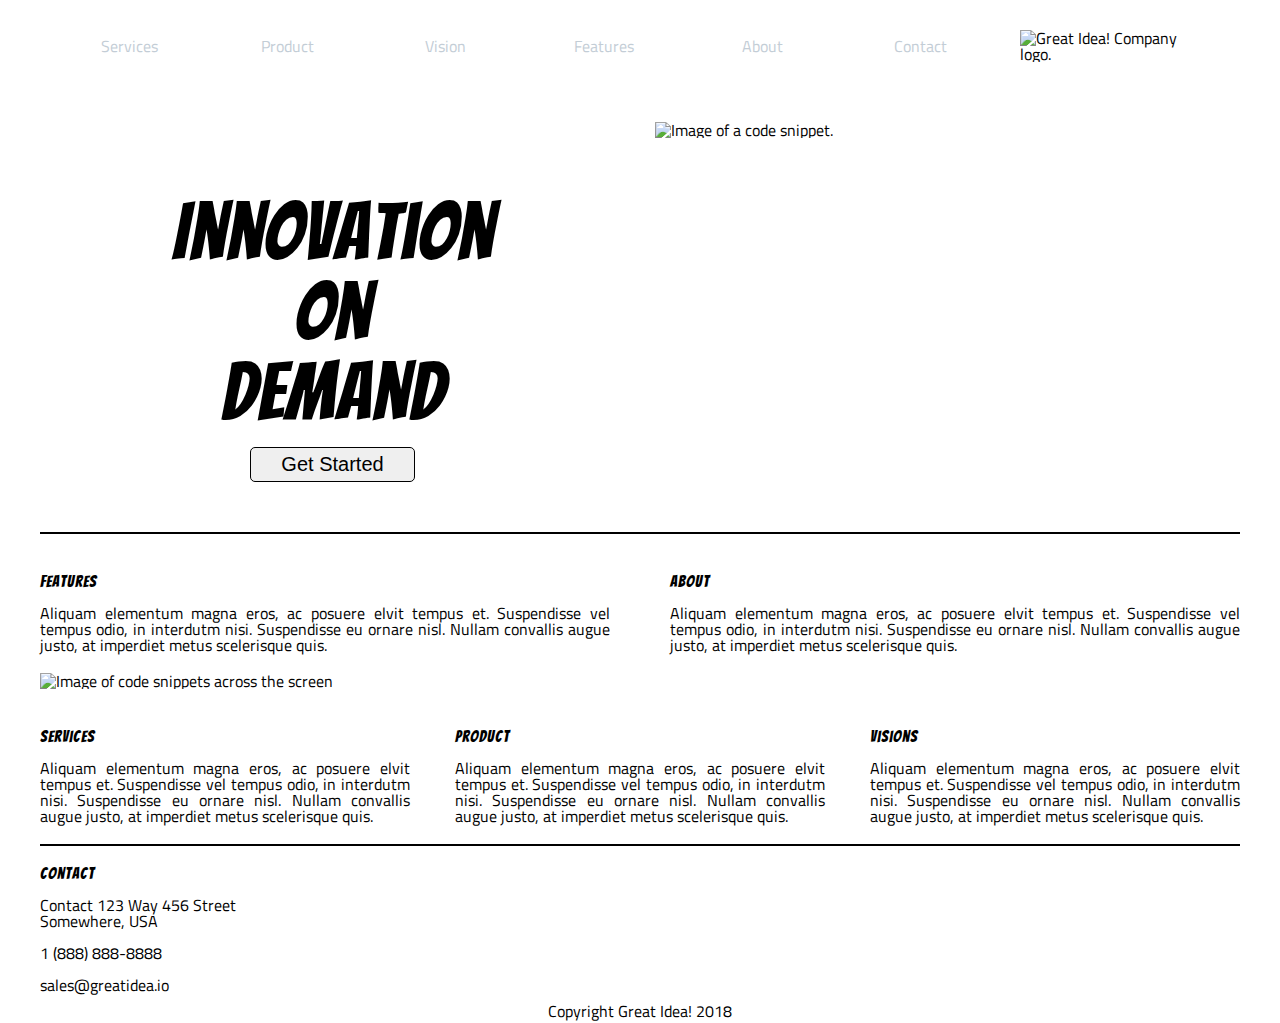
==== great-idea/index.html @ 85949fc9 "conversion of project from inline-block to flexbox" ====
<!DOCTYPE html>

<html lang="en">
  <head>
    <meta charset="utf-8" />

    <title>Great Idea!</title>

    <link
      href="https://fonts.googleapis.com/css?family=Bangers|Titillium+Web"
      rel="stylesheet"
    />
    <link rel="stylesheet" href="css/index.css" />

    <!--[if lt IE 9]>
      <script src="https://cdnjs.cloudflare.com/ajax/libs/html5shiv/3.7.3/html5shiv.js"></script>
    <![endif]-->
  </head>

  <body>
    <header>
      <nav>
        <ul class="nav">
          <li>Services</li>
          <li>Product</li>
          <li>Vision</li>
          <li>Features</li>
          <li>About</li>
          <li>Contact</li>
        </ul>
        <div class="logo_wrapper">
          <img
            class="logo"
            src="img/logo.png"
            alt="Great Idea! Company logo."
          />
        </div>
      </nav>
    </header>
    <section class="main_section">
      <div class="main_section-text">
        <h1>
          Innovation <br />
          On <br />
          Demand
        </h1>
        <button>Get Started</button>
      </div>
      <div class="main_section-image">
        <img src="img/header-img.png" alt="Image of a code snippet." />
      </div>
    </section>
    <section class="feature_section">
      <hr />
      <div class="section_two_sub1">
        <div class="section_two_sub1-features">
          <h1>Features</h1>
          <p>
            Aliquam elementum magna eros, ac posuere elvit tempus et.
            Suspendisse vel tempus odio, in interdutm nisi. Suspendisse eu
            ornare nisl. Nullam convallis augue justo, at imperdiet metus
            scelerisque quis.
          </p>
        </div>
        <div class="section_two_sub1-about">
          <h1>About</h1>
          <p>
            Aliquam elementum magna eros, ac posuere elvit tempus et.
            Suspendisse vel tempus odio, in interdutm nisi. Suspendisse eu
            ornare nisl. Nullam convallis augue justo, at imperdiet metus
            scelerisque quis.
          </p>
        </div>
      </div>
      <div class="section_two_sub2">
        <img
          class="middle-img"
          src="img/mid-page-accent.jpg"
          alt="Image of code snippets across the screen"
        />
      </div>
      <div class="section_two_sub3">
        <div class="section_two_sub3-service">
          <h1>Services</h1>
          <p>
            Aliquam elementum magna eros, ac posuere elvit tempus et.
            Suspendisse vel tempus odio, in interdutm nisi. Suspendisse eu
            ornare nisl. Nullam convallis augue justo, at imperdiet metus
            scelerisque quis.
          </p>
        </div>
        <div class="section_two_sub3-product">
          <h1>Product</h1>
          <p>
            Aliquam elementum magna eros, ac posuere elvit tempus et.
            Suspendisse vel tempus odio, in interdutm nisi. Suspendisse eu
            ornare nisl. Nullam convallis augue justo, at imperdiet metus
            scelerisque quis.
          </p>
        </div>
        <div class="section_two_sub3-visions">
          <h1>Visions</h1>
          <p>
            Aliquam elementum magna eros, ac posuere elvit tempus et.
            Suspendisse vel tempus odio, in interdutm nisi. Suspendisse eu
            ornare nisl. Nullam convallis augue justo, at imperdiet metus
            scelerisque quis.
          </p>
        </div>
      </div>
      <hr />
    </section>
    <footer>
      <div>
        <h1>Contact</h1>
        <p>
          Contact 123 Way 456 Street <br />
          Somewhere, USA <br />
          <br />
          1 (888) 888-8888 <br />
          <br />
          sales@greatidea.io
        </p>
      </div>
      <div>
        <small>
          Copyright Great Idea! 2018
        </small>
      </div>
    </footer>
  </body>
</html>
---- great-idea/css/index.css ----
/* http://meyerweb.com/eric/tools/css/reset/ 
   v2.0 | 20110126
   License: none (public domain)
*/

html,
body,
div,
span,
applet,
object,
iframe,
h1,
h2,
h3,
h4,
h5,
h6,
p,
blockquote,
pre,
a,
abbr,
acronym,
address,
big,
cite,
code,
del,
dfn,
em,
img,
ins,
kbd,
q,
s,
samp,
small,
strike,
strong,
sub,
sup,
tt,
var,
b,
u,
i,
center,
dl,
dt,
dd,
ol,
ul,
li,
fieldset,
form,
label,
legend,
table,
caption,
tbody,
tfoot,
thead,
tr,
th,
td,
article,
aside,
canvas,
details,
embed,
figure,
figcaption,
footer,
header,
hgroup,
menu,
nav,
output,
ruby,
section,
summary,
time,
mark,
audio,
video {
  margin: 0;
  padding: 0;
  border: 0;
  font-size: 100%;
  font: inherit;
  vertical-align: baseline;
}
/* HTML5 display-role reset for older browsers */
article,
aside,
details,
figcaption,
figure,
footer,
header,
hgroup,
menu,
nav,
section {
  display: block;
}
body {
  line-height: 1;
}
ol,
ul {
  list-style: none;
}
blockquote,
q {
  quotes: none;
}
blockquote:before,
blockquote:after,
q:before,
q:after {
  content: "";
  content: none;
}
table {
  border-collapse: collapse;
  border-spacing: 0;
}

/* Set every element's box-sizing to border-box */
* {
  box-sizing: border-box;
}

html,
body {
  height: 100%;
  font-family: "Titillium Web", sans-serif;
}

h1,
h2,
h3,
h4,
h5 {
  font-family: "Bangers", cursive;
  letter-spacing: 1px;
  margin-bottom: 15px;
}

/* Your code starts here! */
body {
  max-width: 1200px;
  margin: 0 auto;
  font-size: 16px;
}
header {
  padding: 10px;
  /* margin: 0 auto; */
}
nav {
  display: flex;
  flex-wrap: wrap;
  justify-content: space-between;
}
.nav {
  flex: 5;
  display: flex;
  justify-content: space-around;
  align-items: center;
  color: rgb(195, 205, 214);
  text-align: center;
}
.nav li {
  flex: 1;
  padding: 20px;
}
.nav li:hover {
  color: black;
  background-color: beige;
  border-radius: 5px;
  cursor: pointer;
}
.logo_wrapper {
  flex: 1;
  padding: 20px;
}
.logo_wrapper img {
  width: inherit;
}

/* section 1 */
.main_section {
  padding: 20px;
  display: flex;
  flex-wrap: wrap;
  justify-content: space-between;
}
.main_section-text {
  flex: 1;
  margin: 10px;
  text-align: center;
  padding-right: 40px;
  margin-top: 80px;
}
.main_section-text h1 {
  font-size: 80px;
}
.main_section-text button {
  padding: 5px 30px;
  font-size: 20px;
  border: 1px solid black;
  border-radius: 5px;
}
.main_section-text button:hover {
  background-color: rgb(66, 66, 233);
  cursor: pointer;
}
.main_section-image {
  flex: 1;
  margin: 10px;
  padding-right: 30px;
}
.main_section-image img {
  width: inherit;
  margin-right: 0px;
}

/* section 2 */
.feature_section{
    width: 100%;
}
.section_two_sub1 {
  margin: 0 auto;
  display: flex;
  flex-wrap: wrap;
  justify-content: space-between;
}
.section_two_sub1-features {
  margin-right: 20px;
}
.section_two_sub1-features,
.section_two_sub1-about {
  flex: 0 0 570px;
  text-align: justify;
  margin-top: 20px;
}
.section_two_sub2 {
  width: 100%;
  margin: 20px 0;
}
.section_two_sub2 img {
  width: 100%;
  height: auto;
}
.section_two_sub3 {
  display: flex;
  flex-wrap: wrap;
  justify-content: space-between;
}
.section_two_sub3-service,
.section_two_sub3-product,
.section_two_sub3-visions {
  flex: 0 0 370px;
  text-align: justify;
  margin-top: 20px;
}
.section_two_sub3-service,
.section_two_sub3-product {
  margin-right: 20px;
}
hr {
  margin: 20px 0;
  border: 0.5px solid black;
}

/* footer */
footer {
  margin: 0 auto;
  margin-bottom: 40px;
}
footer div:nth-of-type(1) p {
  margin: 10px 0;
}
footer div:nth-of-type(2) {
  text-align: center;
}

/* ************************* */
/* *******Service Page******* */
/* ************************* */
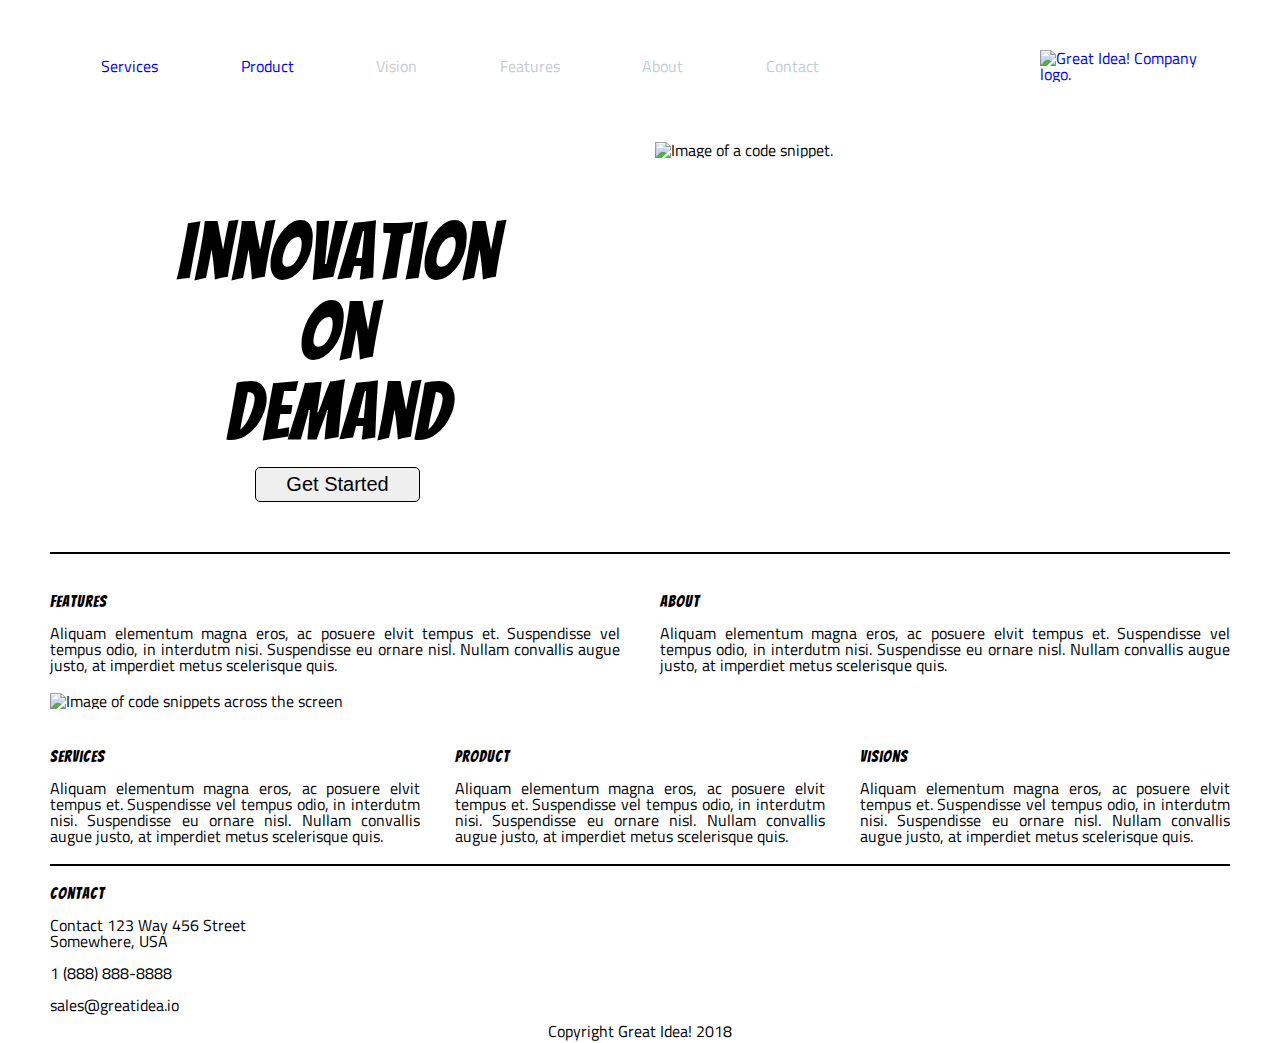
==== commit 388fce7e: "stretch goal- product.html page creation and bug fix" ====
--- a/great-idea/index.html
+++ b/great-idea/index.html
@@ -21,19 +21,17 @@
     <header>
       <nav>
         <ul class="nav">
-          <li>Services</li>
-          <li>Product</li>
+          <li><a href="services.html">Services</a></li>
+          <li><a href="product.html">Product</a></li>
           <li>Vision</li>
           <li>Features</li>
           <li>About</li>
           <li>Contact</li>
         </ul>
         <div class="logo_wrapper">
-          <img
-            class="logo"
-            src="img/logo.png"
-            alt="Great Idea! Company logo."
-          />
+          <a href="index.html">
+            <img class="logo" src="img/logo.png" alt="Great Idea! Company logo."
+          /></a>
         </div>
       </nav>
     </header>
--- a/great-idea/css/index.css
+++ b/great-idea/css/index.css
@@ -137,6 +137,7 @@
 body {
   height: 100%;
   font-family: "Titillium Web", sans-serif;
+  padding: 10px;
 }
 
 h1,
@@ -165,15 +166,16 @@
   justify-content: space-between;
 }
 .nav {
-  flex: 5;
-  display: flex;
+  flex: 0 1 800px;
+  display: flex;
+  flex-wrap: wrap;
   justify-content: space-around;
   align-items: center;
   color: rgb(195, 205, 214);
   text-align: center;
 }
 .nav li {
-  flex: 1;
+  flex: 0 1 80px;
   padding: 20px;
 }
 .nav li:hover {
@@ -183,11 +185,18 @@
   cursor: pointer;
 }
 .logo_wrapper {
-  flex: 1;
+  flex: 0 1 200px;
   padding: 20px;
 }
 .logo_wrapper img {
   width: inherit;
+}
+a:active,
+a:link {
+  text-decoration: none;
+}
+a:visited {
+  color: rgb(195, 205, 214);
 }
 
 /* section 1 */
@@ -223,13 +232,13 @@
   padding-right: 30px;
 }
 .main_section-image img {
-  width: inherit;
+  width: 100%;
   margin-right: 0px;
 }
 
 /* section 2 */
-.feature_section{
-    width: 100%;
+.feature_section {
+  width: 100%;
 }
 .section_two_sub1 {
   margin: 0 auto;
@@ -242,7 +251,7 @@
 }
 .section_two_sub1-features,
 .section_two_sub1-about {
-  flex: 0 0 570px;
+  flex: 0 1 570px;
   text-align: justify;
   margin-top: 20px;
 }
@@ -262,7 +271,7 @@
 .section_two_sub3-service,
 .section_two_sub3-product,
 .section_two_sub3-visions {
-  flex: 0 0 370px;
+  flex: 0 1 370px;
   text-align: justify;
   margin-top: 20px;
 }
@@ -291,5 +300,146 @@
 /* *******Service Page******* */
 /* ************************* */
 
-
-
+/* .services_html_section-1{
+
+} */
+.services_html_section-1_sub1 {
+  margin-bottom: 20px;
+  background-image: url("../img/services-header.jpg");
+  background-position: center;
+  background-repeat: no-repeat;
+  background-size: cover;
+  height: 225.65px;
+}
+
+.services_html_section-1_sub2 {
+  margin-bottom: 20px;
+  text-align: justify;
+  line-height: 1.5rem;
+}
+.services_html_main {
+  display: flex;
+  justify-content: space-between;
+  flex-wrap: wrap;
+  margin-top: 40px;
+}
+.services_html_main div {
+  flex: 0 1 580px;
+  padding: 20px;
+  border: 0.5px solid black;
+  margin-bottom: 40px;
+  text-align: justify;
+  background: rgba(247, 244, 244, 0.945);
+  line-height: 1.5rem;
+}
+.services_html_main div button {
+  margin-top: 10px;
+  padding: 10px;
+  border-radius: 5px;
+}
+.services_html_main div button:hover {
+  background-color: rgba(243, 233, 233, 0.945);
+  cursor: pointer;
+}
+
+.services_html_section-2 {
+  display: flex;
+  justify-content: space-between;
+  flex-wrap: wrap;
+  margin-top: 10px;
+}
+.services_html_section-2 div {
+  flex: 0 1 580px;
+}
+.services_html_footer {
+  text-align: center;
+  margin: 40px 0;
+}
+.services_html_section-2 div ul {
+  list-style-type: square;
+  padding: 20px;
+  line-height: 1.5rem;
+}
+.services_html_section-2 div p {
+  line-height: 1.5rem;
+}
+
+.services_html_section-2 div img {
+  width: 100%;
+  border-radius: 3px;
+}
+/* ************************* */
+/* *******Product Page******* */
+/* ************************* */
+
+.products_html_section-1_sub1 {
+  margin-bottom: 20px;
+  background-image: url("https://vignette.wikia.nocookie.net/gameofthrones/images/0/0a/707_Army_of_the_Dead.jpg/revision/latest?cb=20170828114140");
+  background-position: center;
+  background-repeat: no-repeat;
+  background-size: cover;
+  height: 225.65px;
+}
+
+.products_html_section-1_sub2 {
+  margin-bottom: 20px;
+  text-align: justify;
+  line-height: 1.5rem;
+}
+.products_html_main {
+  display: flex;
+  justify-content: space-between;
+  flex-wrap: wrap;
+  margin-top: 40px;
+}
+.products_html_main div {
+  flex: 0 1 580px;
+  padding: 20px;
+  border: 0.5px solid black;
+  margin-bottom: 40px;
+  text-align: justify;
+  background: rgba(247, 244, 244, 0.945);
+  line-height: 1.5rem;
+}
+.products_html_main div button {
+  margin-top: 10px;
+  padding: 10px;
+  border-radius: 5px;
+}
+.products_html_main div button:hover {
+  background-color: rgba(243, 233, 233, 0.945);
+  cursor: pointer;
+}
+
+.products_html_section-2 {
+  display: flex;
+  justify-content: space-between;
+  flex-wrap: wrap;
+  margin-top: 10px;
+}
+.products_html_section-2 div {
+  flex: 0 1 580px;
+}
+.products_html_footer {
+  text-align: center;
+  margin: 40px 0;
+}
+.products_html_section-2 div ul {
+  list-style-type: square;
+  padding: 20px;
+  line-height: 1.5rem;
+}
+.products_html_section-2 div p {
+  line-height: 1.5rem;
+}
+
+.products_html_section-2 div img {
+  width: 100%;
+  border-radius: 3px;
+}
+
+@media (max-width: 500px) {
+  .nav li {
+    font-size: 10px;
+  }
+}
